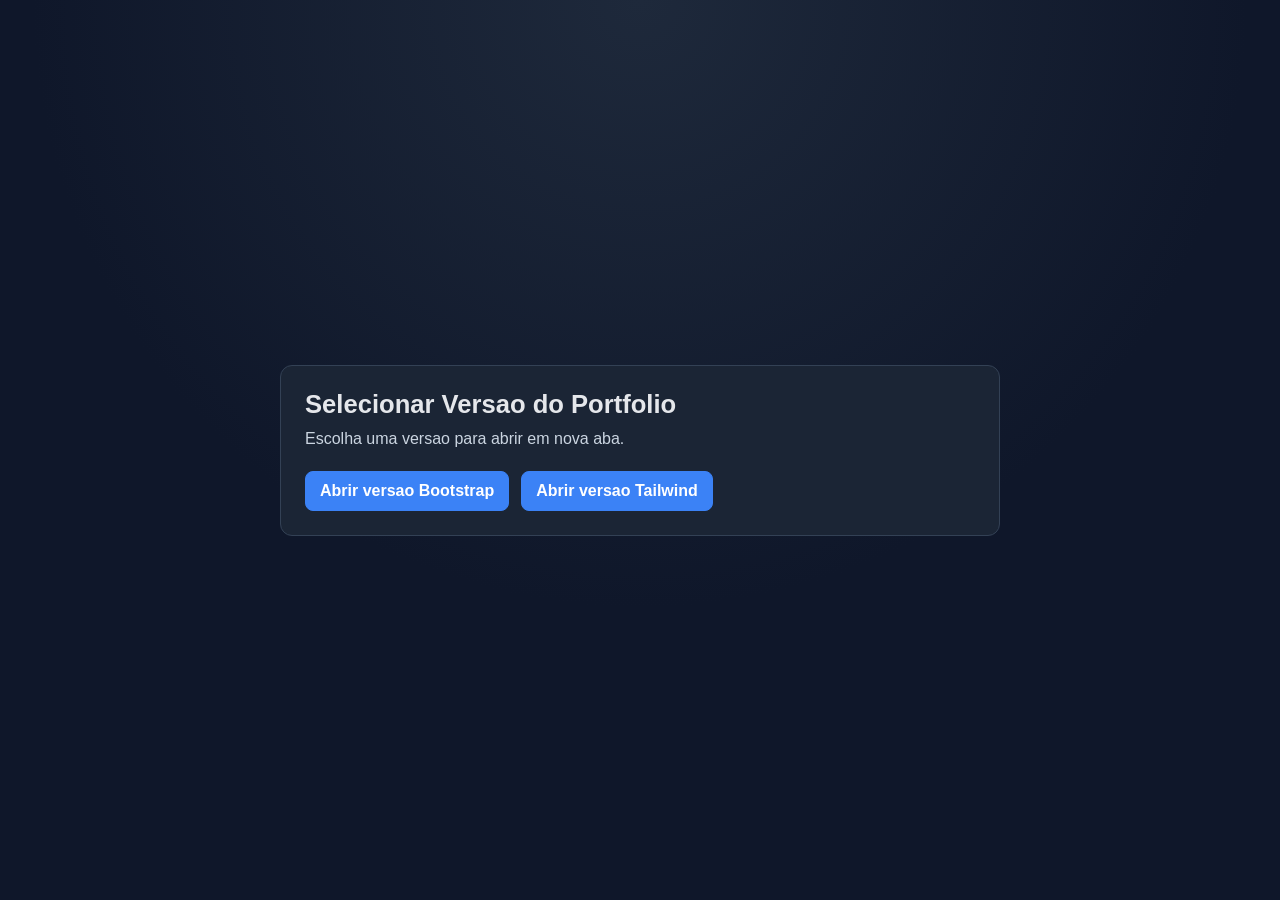
==== index.html @ 85a95595 "feat: link entre as versões" ====
<!DOCTYPE html>
<html lang="pt-BR">
<head>
  <meta charset="UTF-8">
  <meta name="viewport" content="width=device-width, initial-scale=1.0">
  <title>Portfolio - Seletor de Versoes</title>
  <style>
    :root {
      --bg: #0f172a;
      --panel: #1e293b;
      --text: #e5e7eb;
      --muted: #cbd5e1;
      --accent: #3b82f6;
      --accent-hover: #2563eb;
      --border: #334155;
    }

    * {
      box-sizing: border-box;
    }

    body {
      margin: 0;
      font-family: "Segoe UI", Tahoma, Geneva, Verdana, sans-serif;
      background: radial-gradient(circle at top, #1e293b 0%, var(--bg) 55%);
      color: var(--text);
      min-height: 100vh;
      display: grid;
      place-items: center;
      padding: 24px;
    }

    main {
      width: 100%;
      max-width: 720px;
      background: color-mix(in srgb, var(--panel) 90%, black 10%);
      border: 1px solid var(--border);
      border-radius: 12px;
      padding: 24px;
    }

    h1 {
      margin: 0 0 8px;
      font-size: 1.6rem;
    }

    p {
      margin: 0;
      color: var(--muted);
      line-height: 1.5;
    }

    .actions {
      margin-top: 20px;
      display: flex;
      flex-wrap: wrap;
      gap: 12px;
    }

    .link-btn {
      display: inline-block;
      text-decoration: none;
      border: 1px solid var(--accent);
      background: var(--accent);
      color: #ffffff;
      font-weight: 600;
      border-radius: 8px;
      padding: 10px 14px;
      transition: background-color 0.2s ease;
    }

    .link-btn:hover,
    .link-btn:focus {
      background: var(--accent-hover);
      outline: none;
    }

    .small {
      margin-top: 16px;
      font-size: 0.9rem;
    }
  </style>
</head>
<body>
  <main role="main" aria-labelledby="titulo-principal">
    <h1 id="titulo-principal">Selecionar Versao do Portfolio</h1>
    <p>Escolha uma versao para abrir em nova aba.</p>

    <div class="actions" aria-label="Links para as versoes do portfolio">
      <a class="link-btn" href="./versao-bootstrap/index.html" target="_blank" rel="noopener noreferrer" aria-label="Abrir versao Bootstrap em nova aba">
        Abrir versao Bootstrap
      </a>
      <a class="link-btn" href="./versao-tailwind/index.html" target="_blank" rel="noopener noreferrer" aria-label="Abrir versao Tailwind em nova aba">
        Abrir versao Tailwind
      </a>
    </div>
  </main>
</body>
</html>
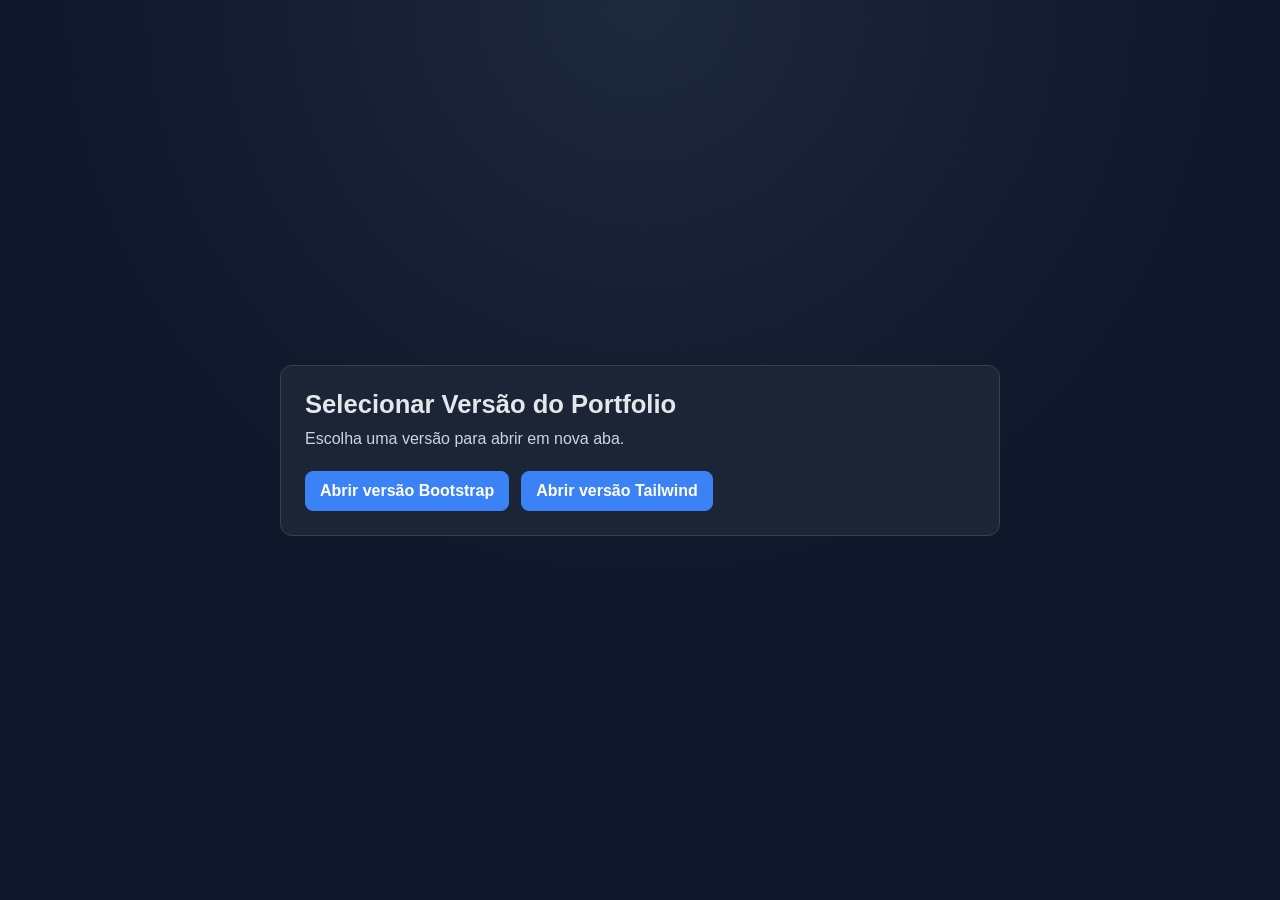
==== commit 4ed99b97: "fix: acentos" ====
--- a/index.html
+++ b/index.html
@@ -83,15 +83,15 @@
 </head>
 <body>
   <main role="main" aria-labelledby="titulo-principal">
-    <h1 id="titulo-principal">Selecionar Versao do Portfolio</h1>
-    <p>Escolha uma versao para abrir em nova aba.</p>
+    <h1 id="titulo-principal">Selecionar Versão do Portfolio</h1>
+    <p>Escolha uma versão para abrir em nova aba.</p>
 
-    <div class="actions" aria-label="Links para as versoes do portfolio">
-      <a class="link-btn" href="./versao-bootstrap/index.html" target="_blank" rel="noopener noreferrer" aria-label="Abrir versao Bootstrap em nova aba">
-        Abrir versao Bootstrap
+    <div class="actions" aria-label="Links para as versões do portfólio">
+      <a class="link-btn" href="./versao-bootstrap/index.html" target="_blank" rel="noopener noreferrer" aria-label="Abrir versão Bootstrap em nova aba">
+        Abrir versão Bootstrap
       </a>
-      <a class="link-btn" href="./versao-tailwind/index.html" target="_blank" rel="noopener noreferrer" aria-label="Abrir versao Tailwind em nova aba">
-        Abrir versao Tailwind
+      <a class="link-btn" href="./versao-tailwind/index.html" target="_blank" rel="noopener noreferrer" aria-label="Abrir versão Tailwind em nova aba">
+        Abrir versão Tailwind
       </a>
     </div>
   </main>
